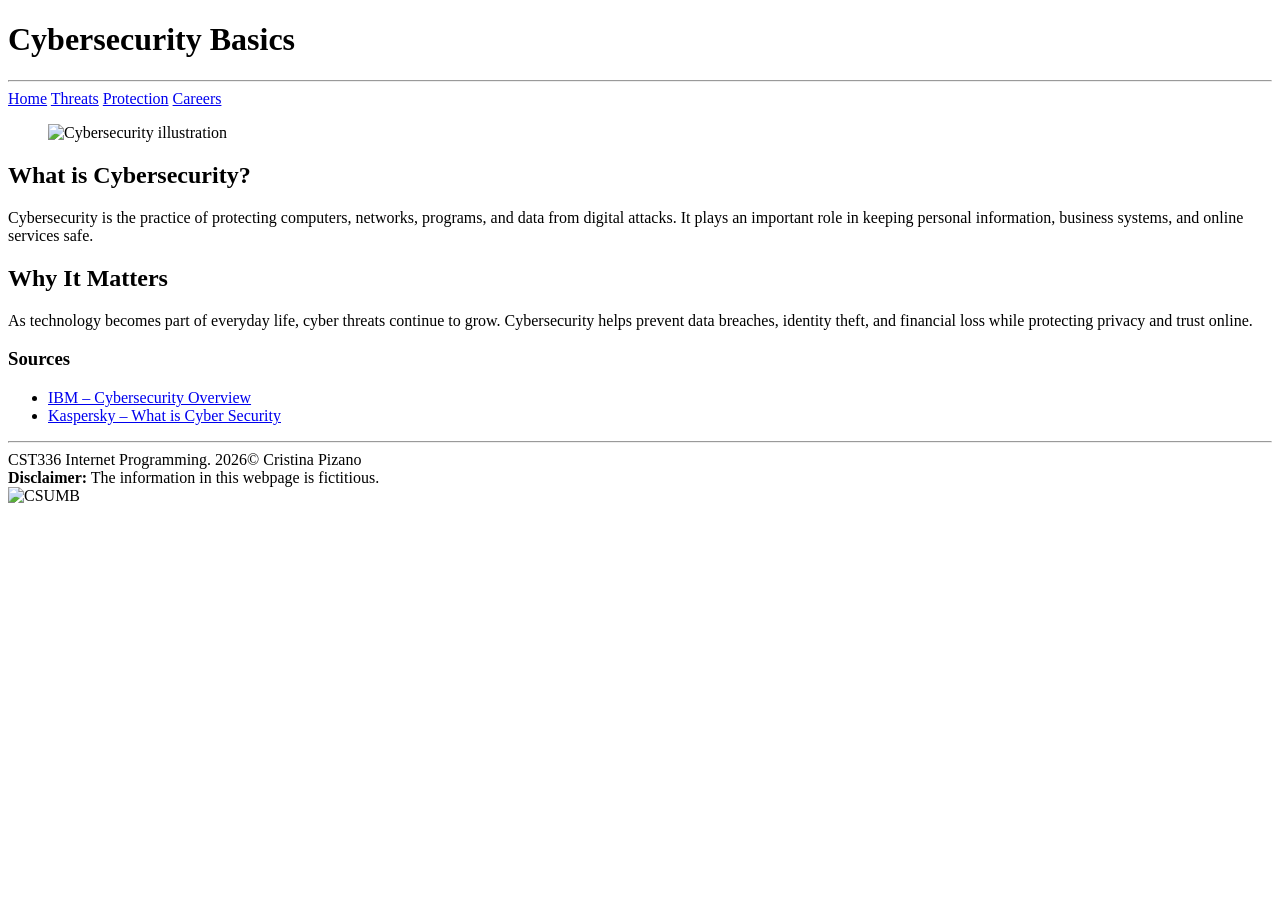
==== index.html @ 09b4e607 "Add files via upload" ====
<!DOCTYPE html>
<html>
<head>
    <meta charset="UTF-8">
    <title>Cybersecurity Basics</title>
    <link rel="stylesheet" href="css/styles.css">
</head>
<body>
    <header>
        <h1>Cybersecurity Basics</h1>
    </header>

    <hr>

    <nav>
        <a href="index.html" class="active">Home</a>
        <a href="threats.html">Threats</a>
        <a href="protection.html">Protection</a>
        <a href="careers.html">Careers</a>
    </nav>
	
<figure>
    <img src="img/index.png" alt="Cybersecurity illustration" width="400">
</figure>

    <main>
        <section class="content-box">
            <h2>What is Cybersecurity?</h2>
            <p>
                Cybersecurity is the practice of protecting computers, networks,
                programs, and data from digital attacks. It plays an important role
                in keeping personal information, business systems, and online services safe.
            </p>
        </section>

        <article class="content-box">
            <h2>Why It Matters</h2>
            <p>
                As technology becomes part of everyday life, cyber threats continue
                to grow. Cybersecurity helps prevent data breaches, identity theft,
                and financial loss while protecting privacy and trust online.
            </p>
        </article>
    </main>

<section>
    <h3>Sources</h3>
    <ul>
        
        <li>
            <a href="https://www.ibm.com/topics/cybersecurity" target="_blank">
                IBM – Cybersecurity Overview
            </a>
        </li>

        <li>
            <a href="https://www.kaspersky.com/resource-center/definitions/what-is-cyber-security" target="_blank">
                Kaspersky – What is Cyber Security
            </a>
        </li>
    </ul>
</section>

    <footer>
        <hr>
        CST336 Internet Programming. 2026&copy; Cristina Pizano <br>
        <strong>Disclaimer:</strong> The information in this webpage is fictitious. <br>
        <img src="img/csumb.png" alt="CSUMB" width="100">
    </footer>
</body>
</html>
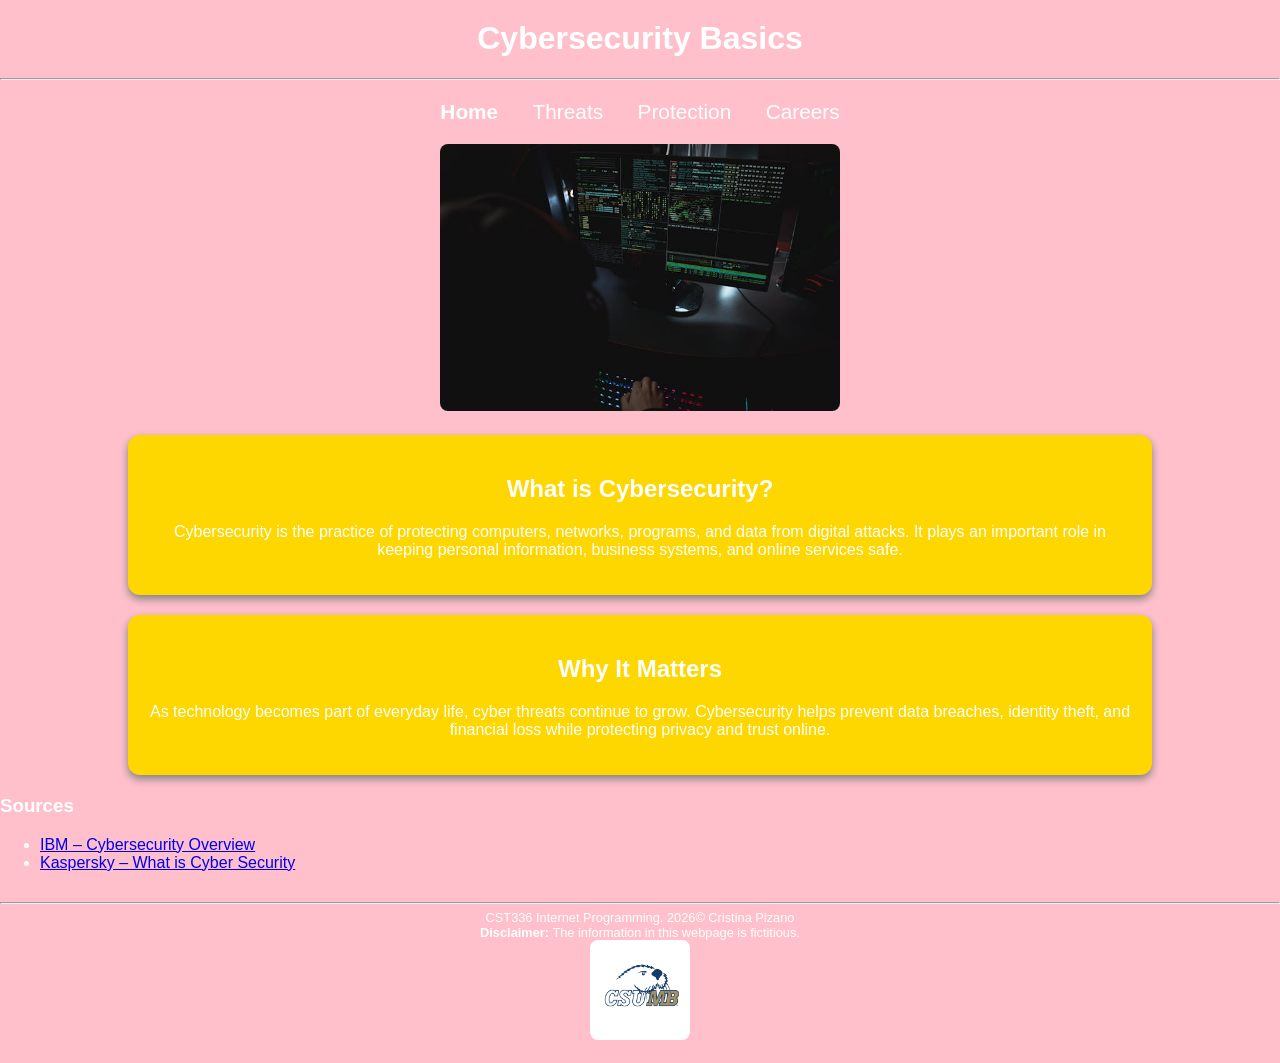
==== commit 77c1875a: "Add files via upload" ====
--- a/index.html
+++ b/index.html
@@ -3,7 +3,7 @@
 <head>
     <meta charset="UTF-8">
     <title>Cybersecurity Basics</title>
-    <link rel="stylesheet" href="css/styles.css">
+    <link rel="stylesheet" href="styles.css">
 </head>
 <body>
     <header>
@@ -20,7 +20,7 @@
     </nav>
 	
 <figure>
-    <img src="img/index.png" alt="Cybersecurity illustration" width="400">
+    <img src="index.png" alt="Cybersecurity illustration" width="400">
 </figure>
 
     <main>
@@ -65,7 +65,7 @@
         <hr>
         CST336 Internet Programming. 2026&copy; Cristina Pizano <br>
         <strong>Disclaimer:</strong> The information in this webpage is fictitious. <br>
-        <img src="img/csumb.png" alt="CSUMB" width="100">
+        <img src="csumb.png" alt="CSUMB" width="100">
     </footer>
 </body>
 </html>
--- a/styles.css
+++ b/styles.css
@@ -0,0 +1,64 @@
+body {
+    background-color: pink;
+    color: white;
+    font-family: Arial, sans-serif;
+    margin: 0;
+}
+
+header, nav, main, footer {
+    text-align: center;
+}
+
+h1 {
+    color: white;
+    margin-top: 20px;
+}
+
+nav {
+    margin: 20px 0;
+}
+
+nav a {
+    padding: 15px;
+    padding-bottom: 4px;
+    font-size: 1.3em;
+    text-decoration: none;
+    color: white;
+}
+
+nav a:hover {
+    border-bottom: 2px orange solid;
+}
+
+.active {
+    color: white;
+    font-weight: bold;
+}
+
+main {
+    width: 80%;
+    margin: 0 auto;
+}
+
+.content-box {
+    background-color: gold;
+    padding: 20px;
+    margin: 20px auto;
+    border-radius: 12px;
+    box-shadow: 0px 4px 8px gray;
+}
+
+footer {
+    font-size: 0.8em;
+    color: white;
+    margin-top: 30px;
+    padding-bottom: 20px;
+}
+figure {
+    text-align: center;
+    margin: 20px;
+}
+
+img {
+    border-radius: 8px;
+}
